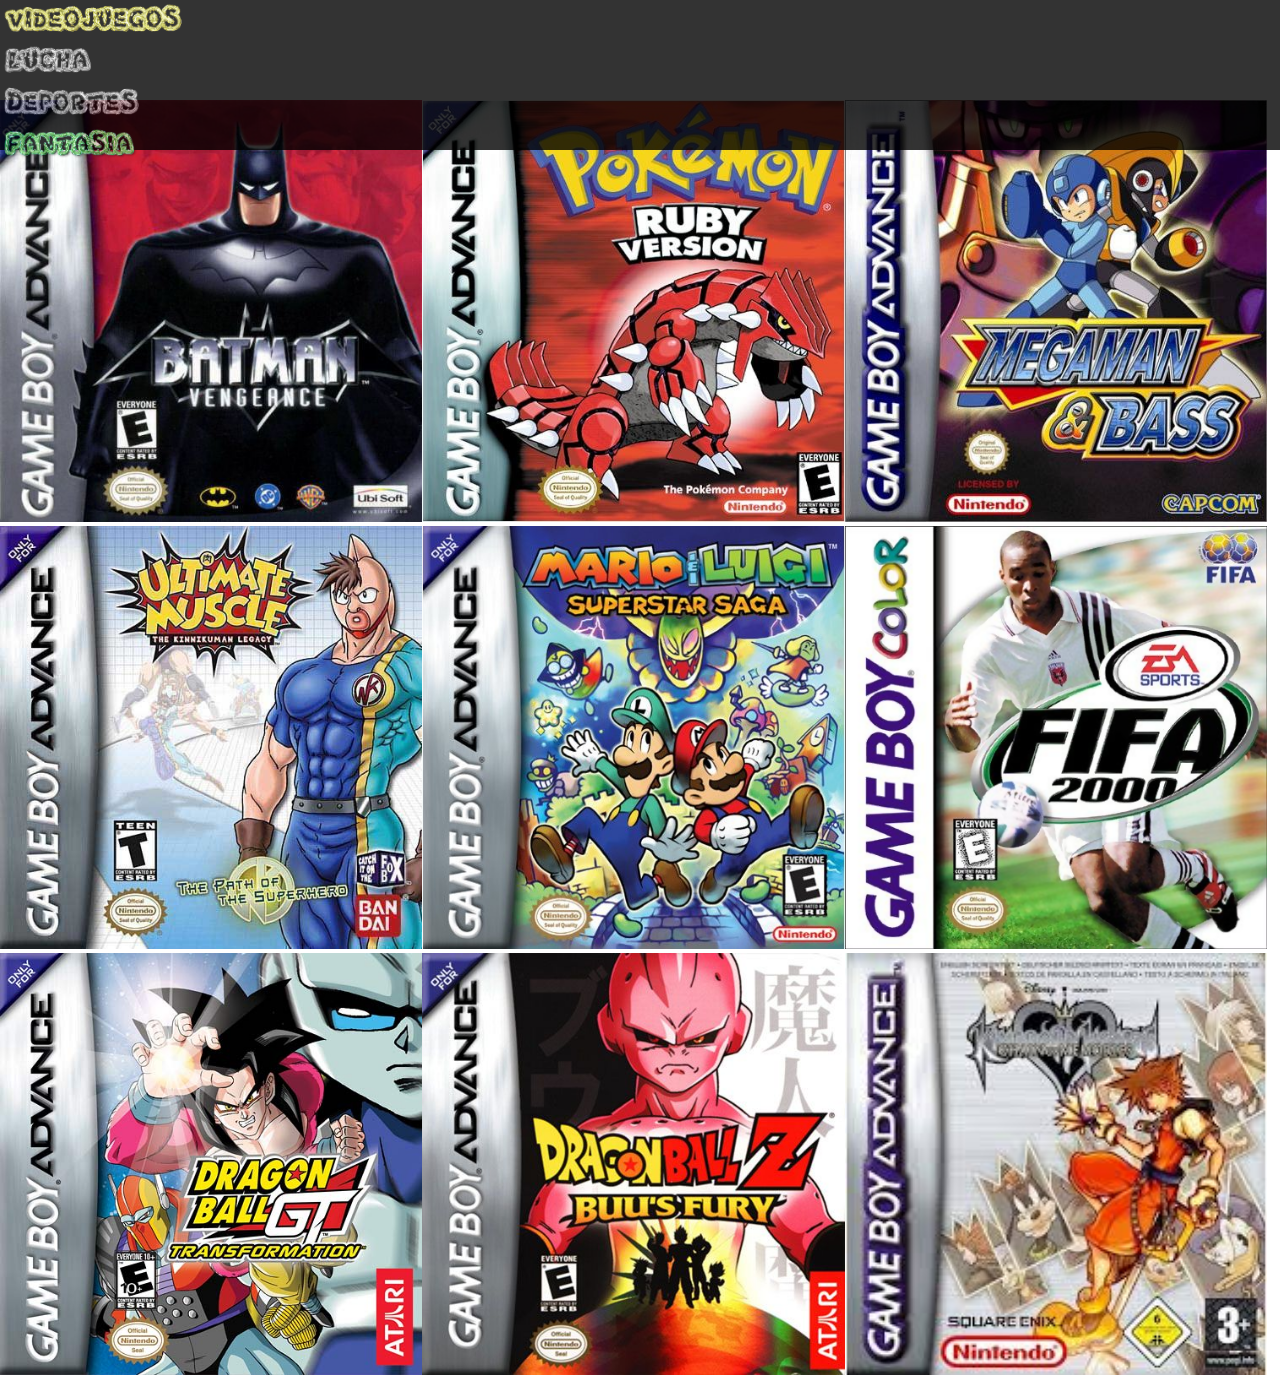
==== index.html @ 22b954c3 "cummit inicial" ====
<!DOCTYPE html>
<html lang="es">

<head>
	<meta charset="UTF-8">
	<title>Ejemplo</title>
	<link rel="stylesheet" type="text/css" href="css/estilo.css">
	<script type="text/javascript" src="./js/js.js">

	</script>
</head>

<body>
	<div id="control"> 
		<img src="./images/LOGO.png" onclick="juegos()"><br>
		<img class="c1" src="./images/lucha.png" onclick="juego1()"><br>
		<img class="c2" src="./images/deportes.png"onclick="juego2()"><br>
		<img class="c3" src="./images/fantasia.png" onclick="juego3()"><br>

	</div>
	<div class="juego">
		<img src="./images/batman.jpg" class="c1 reiniciar">
	</div>

	<div class="juego">
		<img src="./images/pokemon.jpg" class="c3 reiniciar">
	</div>

	<div class="juego">
		<img src="./images/MegaMan.jpg"  class="c3 reiniciar">
	</div>

	<div class="juego">
		<img src="./images/muscle.jpg"class="c1 reiniciar">
	</div>

	<div class="juego">
		<img src="./images/mario.jpg" class="c3 reiniciar">
	</div>

	<div class="juego">
		<img src="./images/fifa.png" class="c2 reiniciar">
	</div>

	<div class="juego">
		<img src="./images/dragonball.jpg"class="c1 reiniciar">
	</div>

	<div class="juego">
		<img src="./images/dragonball2.jpg"class="c1 reiniciar">
	</div>

	<div class="juego">
		<img src="./images/kingdom.jpg" class="c3 reiniciar">
	</div>

</body>

</html>
---- css/estilo.css ----
body{
    margin: 0px;   
    padding-top:100px;
}    
#control{
    position: fixed;
    top: 0%;
    height:150px;
    width:100%;
    background-color:rgb(0, 0, 0);
    opacity: 0.8;


}
#control img{
    display: block;
    display: inline;
    height:25%;
}
.juego {
    width:33%;
    float:left;
}
.juego img{
    width:100%;
}
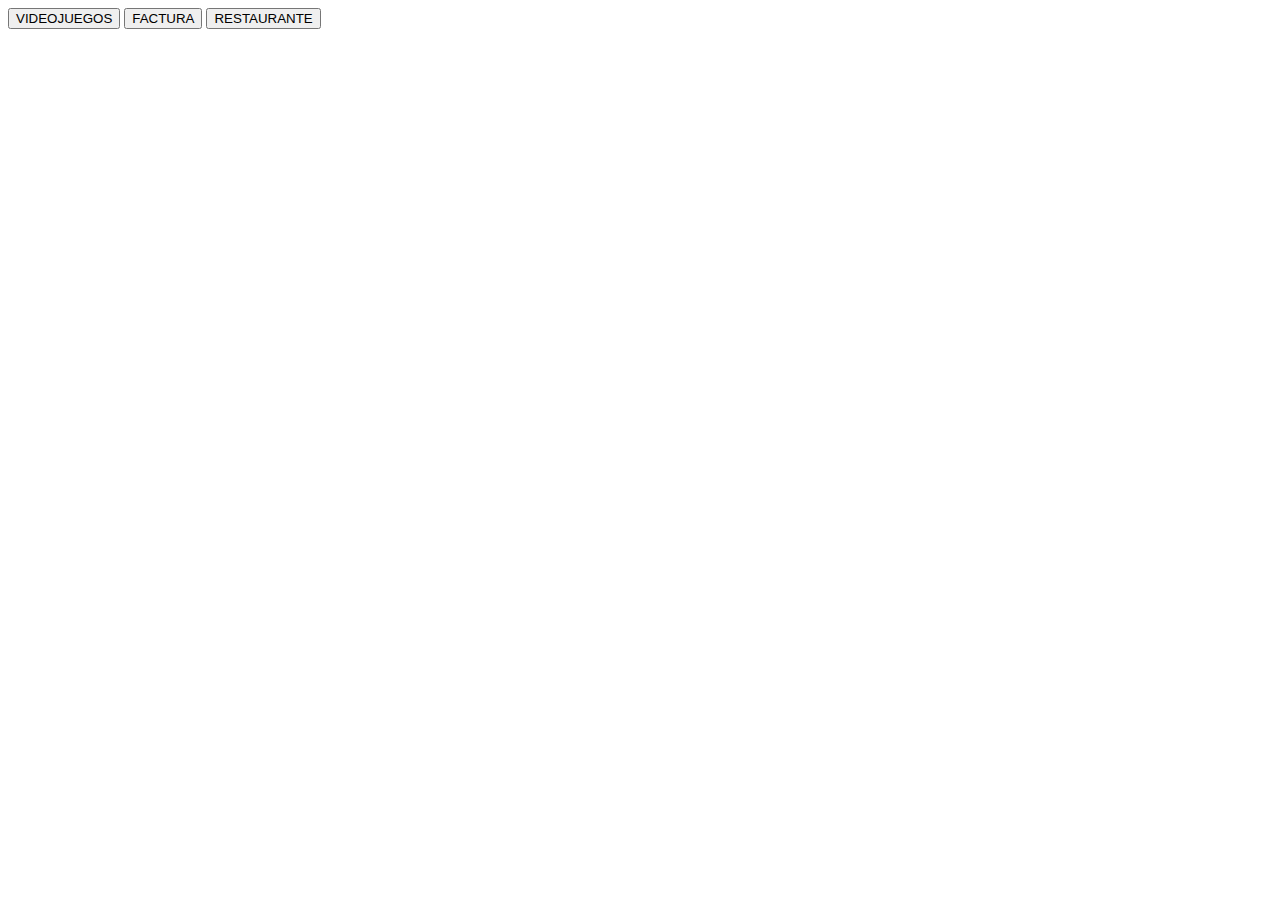
==== commit 41d83503: "commit inicial" ====
--- a/index.html
+++ b/index.html
@@ -1,59 +1,14 @@
 <!DOCTYPE html>
-<html lang="es">
-
+<html lang="en">
 <head>
 	<meta charset="UTF-8">
-	<title>Ejemplo</title>
-	<link rel="stylesheet" type="text/css" href="css/estilo.css">
-	<script type="text/javascript" src="./js/js.js">
-
-	</script>
+	<meta name="viewport" content="width=device-width, initial-scale=1.0">
+	<meta http-equiv="X-UA-Compatible" content="ie=edge">
+	<title>Document</title>
 </head>
-
 <body>
-	<div id="control"> 
-		<img src="./images/LOGO.png" onclick="juegos()"><br>
-		<img class="c1" src="./images/lucha.png" onclick="juego1()"><br>
-		<img class="c2" src="./images/deportes.png"onclick="juego2()"><br>
-		<img class="c3" src="./images/fantasia.png" onclick="juego3()"><br>
-
-	</div>
-	<div class="juego">
-		<img src="./images/batman.jpg" class="c1 reiniciar">
-	</div>
-
-	<div class="juego">
-		<img src="./images/pokemon.jpg" class="c3 reiniciar">
-	</div>
-
-	<div class="juego">
-		<img src="./images/MegaMan.jpg"  class="c3 reiniciar">
-	</div>
-
-	<div class="juego">
-		<img src="./images/muscle.jpg"class="c1 reiniciar">
-	</div>
-
-	<div class="juego">
-		<img src="./images/mario.jpg" class="c3 reiniciar">
-	</div>
-
-	<div class="juego">
-		<img src="./images/fifa.png" class="c2 reiniciar">
-	</div>
-
-	<div class="juego">
-		<img src="./images/dragonball.jpg"class="c1 reiniciar">
-	</div>
-
-	<div class="juego">
-		<img src="./images/dragonball2.jpg"class="c1 reiniciar">
-	</div>
-
-	<div class="juego">
-		<img src="./images/kingdom.jpg" class="c3 reiniciar">
-	</div>
-
+	<input type="button" id="videojuegos" value="VIDEOJUEGOS" ><a href="./ejercicio/CATALOGOS_JUEGO/videojuegos.html"></a>
+	<input type="button" id="videojuegos" value="FACTURA" ><a href="ejercicio/20180627_FacturaNivel1/factura.html"></a>
+	<input type="button" id="videojuegos" value="RESTAURANTE"><a href="ejercicio/Restaurante/portada.html"></a>
 </body>
-
 </html>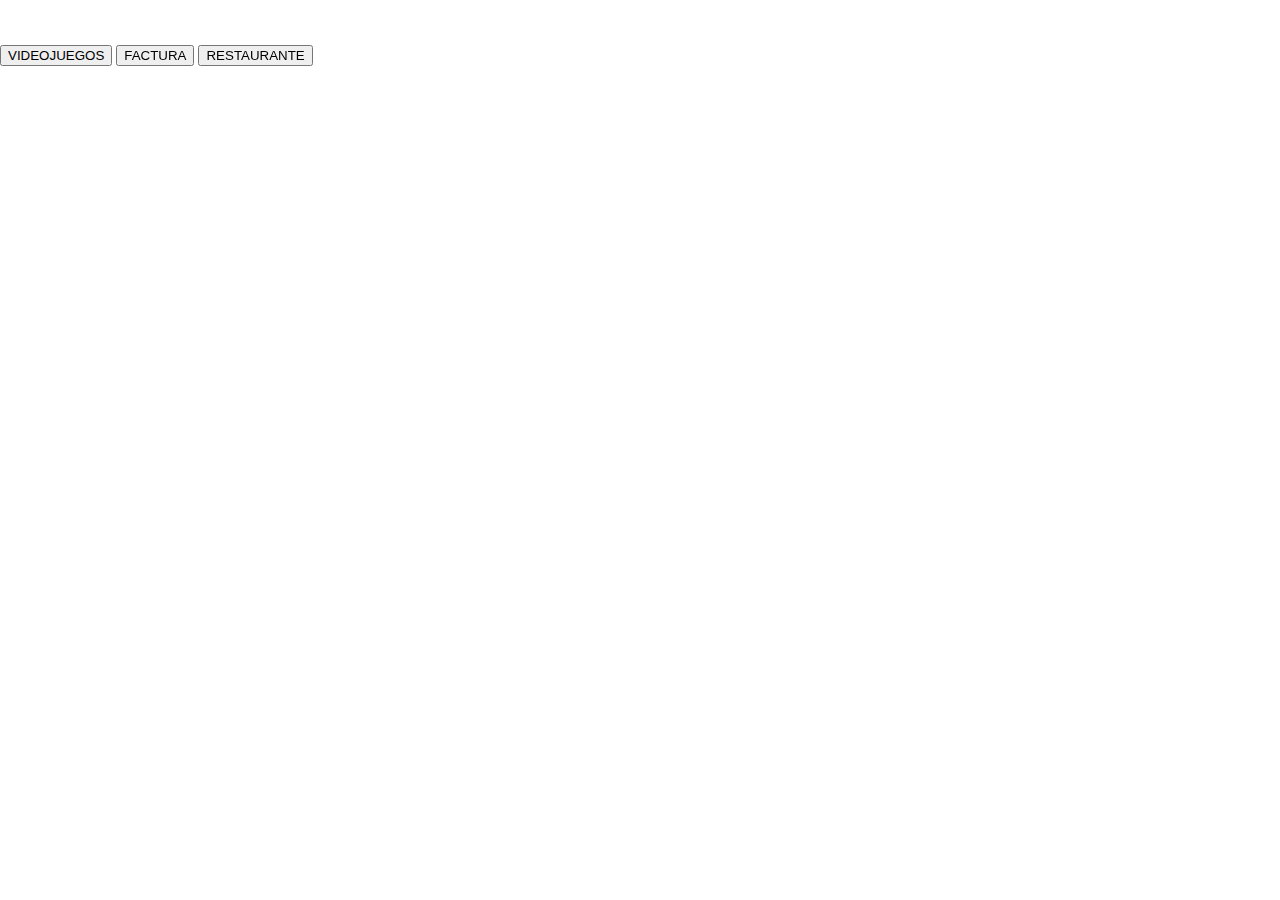
==== commit d99436ad: "commit inicial" ====
--- a/index.html
+++ b/index.html
@@ -4,11 +4,12 @@
 	<meta charset="UTF-8">
 	<meta name="viewport" content="width=device-width, initial-scale=1.0">
 	<meta http-equiv="X-UA-Compatible" content="ie=edge">
-	<title>Document</title>
+	<link rel="stylesheet" type="text/css" href="css/estilo.css">
+	<title>PAGINA WEB</title>
 </head>
 <body>
-	<input type="button" id="videojuegos" value="VIDEOJUEGOS" ><a href="./ejercicio/CATALOGOS_JUEGO/videojuegos.html"></a>
-	<input type="button" id="videojuegos" value="FACTURA" ><a href="ejercicio/20180627_FacturaNivel1/factura.html"></a>
-	<input type="button" id="videojuegos" value="RESTAURANTE"><a href="ejercicio/Restaurante/portada.html"></a>
+	<a href="./ejercicio/CATALOGOS_JUEGO/videojuegos.html"><input type="button" id="videojuegos" value="VIDEOJUEGOS"></a>
+	<a href="ejercicio/20180627_FacturaNivel1/factura.html"><input type="button" id="videojuegos" value="FACTURA" ></a>
+	<a href="ejercicio/Restaurante/portada.html"><input type="button" id="videojuegos" value="RESTAURANTE"></a>
 </body>
 </html>--- a/css/estilo.css
+++ b/css/estilo.css
@@ -0,0 +1,7 @@
+body{
+    margin: 0px;   
+    position: fixed;
+    top: 5%;
+    height:150px;
+    width:100%;
+}    
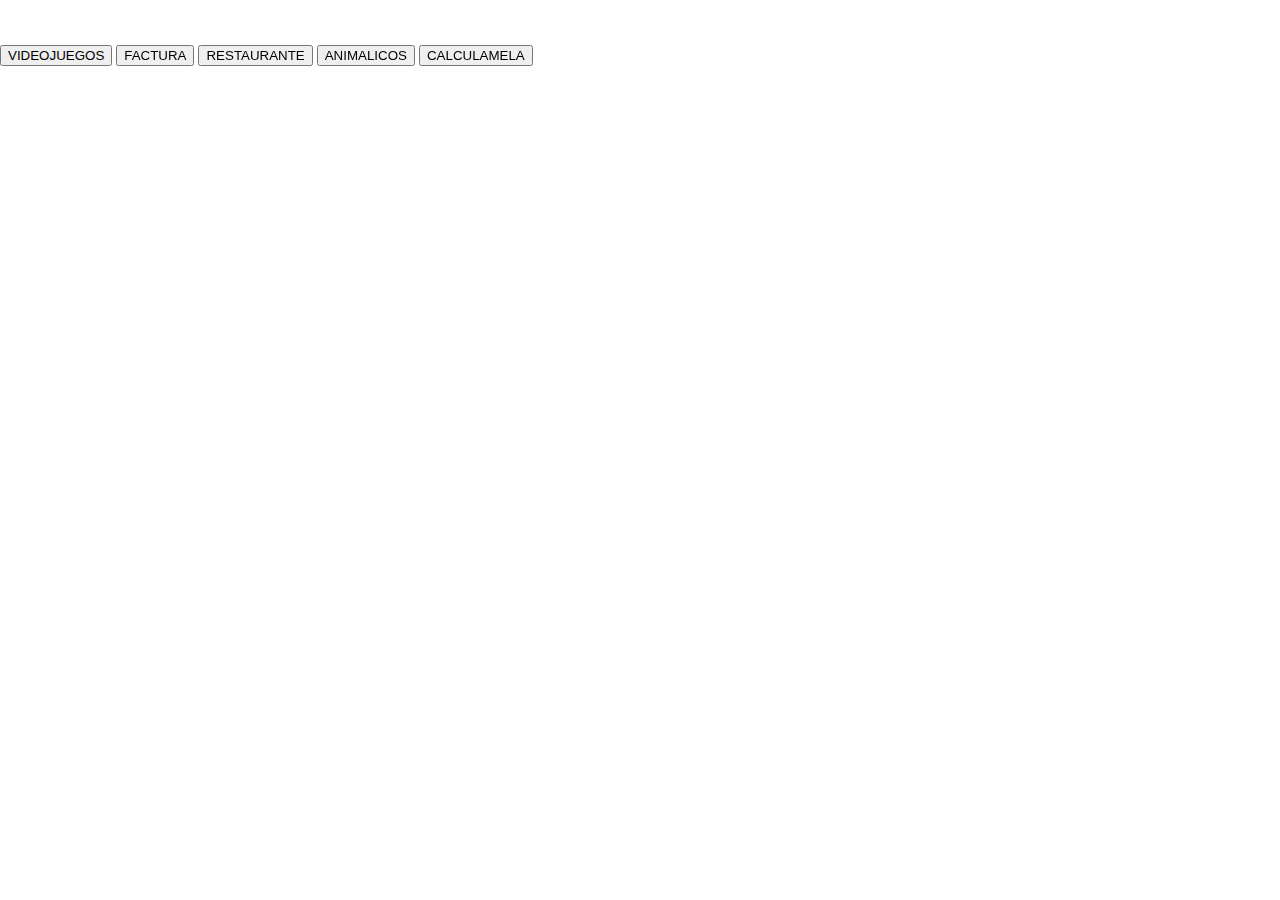
==== commit 63204db5: "INTRODUCCIR PAGINAS" ====
--- a/index.html
+++ b/index.html
@@ -9,7 +9,9 @@
 </head>
 <body>
 	<a href="./ejercicio/CATALOGOS_JUEGO/videojuegos.html"><input type="button" id="videojuegos" value="VIDEOJUEGOS"></a>
-	<a href="ejercicio/20180627_FacturaNivel1/factura.html"><input type="button" id="videojuegos" value="FACTURA" ></a>
-	<a href="ejercicio/Restaurante/portada.html"><input type="button" id="videojuegos" value="RESTAURANTE"></a>
+	<a href="./ejercicio/20180627_FacturaNivel1/factura.html"><input type="button" id="videojuegos" value="FACTURA" ></a>
+	<a href="./ejercicio/Restaurante/portada.html"><input type="button" id="videojuegos" value="RESTAURANTE"></a>
+	<a href="./ejercicio/animales/animales.html"><input type="button" id="videojuegos" value="ANIMALICOS"></a>
+	<a href="./ejercicio/Sumador  PRO/calculadora.html"><input type="button" id="videojuegos" value="CALCULAMELA"</a>
 </body>
 </html>--- a/css/estilo.css
+++ b/css/estilo.css
@@ -3,5 +3,6 @@
     position: fixed;
     top: 5%;
     height:150px;
-    width:100%;
+    width:175%;
+    float: right;
 }    
